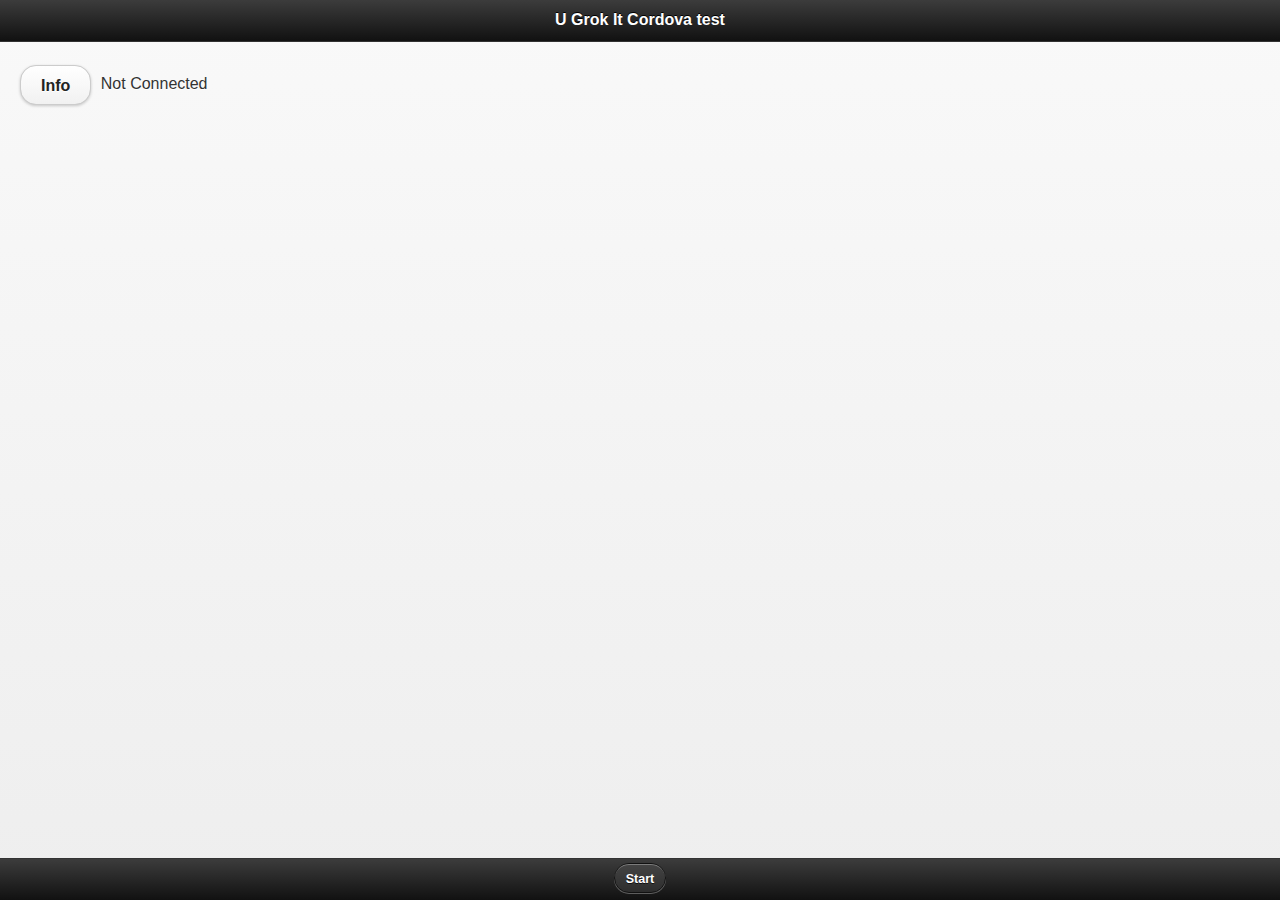
==== mobileGrokIt/index.html @ d13e1808 "Added cordova sample app" ====
<!DOCTYPE html>
<!--
    Licensed to the Apache Software Foundation (ASF) under one
    or more contributor license agreements.  See the NOTICE file
    distributed with this work for additional information
    regarding copyright ownership.  The ASF licenses this file
    to you under the Apache License, Version 2.0 (the
    "License"); you may not use this file except in compliance
    with the License.  You may obtain a copy of the License at

    http://www.apache.org/licenses/LICENSE-2.0

    Unless required by applicable law or agreed to in writing,
    software distributed under the License is distributed on an
    "AS IS" BASIS, WITHOUT WARRANTIES OR CONDITIONS OF ANY
     KIND, either express or implied.  See the License for the
    specific language governing permissions and limitations
    under the License.
-->
<html>
<head>
  <meta charset="utf-8" />
  <meta name="format-detection" content="telephone=no" />
  <meta name="viewport" content="user-scalable=no, initial-scale=1, maximum-scale=1, minimum-scale=1, width=device-width, height=device-height, target-densitydpi=medium-dpi" />
  <link rel="stylesheet" href="jquery.mobile-1.3.1.min.css" />
  <script src="jquery-1.9.1.min.js"></script>
  <script src="jquery.mobile-1.3.1.min.js"></script>
  <link rel="stylesheet" type="text/css" href="css/index.css" />
  <title>Hello World</title>
</head>
<body>

  <!-- Home Page -->
  <div data-role="page" id="home">
    <div data-role="header" data-position="fixed">
	  <h1>U Grok It Cordova test</h1>
	</div>
    <div data-role="content">
	  <div style="width:100%">
	    <!-- <a href="javascript:location.reload()" data-role="button" data-inline="true">R</a> -->
	    <a id="infoButton" data-role="button" data-inline="true">Info</a>
	    <span id="infoText">Not Connected</span>
      <a id="batteryButton" data-role="button" data-inline="true" style="display:none">Battery</a>
      <a id="configureButton" data-role="button" data-inline="true" style="display:none">Conf</a>
	  </div>
		<ul data-role="listview" data-inset="true">
			<!-- <li><a href="#">3f00000000000000000000000005</a></li> -->
		</ul>
	  <div data-role="footer" data-position="fixed" style="text-align:center;padding:4px 0 4px 0">
	  	<a id="startStopButton" data-role="button">Start</a>
	  </div>
	</div>
  </div>

  <script type="text/javascript">
    window.onerror = function(message, url, lineNumber) {
			var s = "Error: " + message + ": " + url + ", line " + lineNumber;
      if (ugi && ugi.log) ugi.log(s); else alert(s);
    }
  </script>
  <script type="text/javascript" src="cordova.js"></script>
  <script type="text/javascript" src="js/index.js"></script>
  <script type="text/javascript">
    app.initialize();
  </script>
</body>
</html>
---- mobileGrokIt/css/index.css ----
/*
 * Licensed to the Apache Software Foundation (ASF) under one
 * or more contributor license agreements.  See the NOTICE file
 * distributed with this work for additional information
 * regarding copyright ownership.  The ASF licenses this file
 * to you under the Apache License, Version 2.0 (the
 * "License"); you may not use this file except in compliance
 * with the License.  You may obtain a copy of the License at
 *
 * http://www.apache.org/licenses/LICENSE-2.0
 *
 * Unless required by applicable law or agreed to in writing,
 * software distributed under the License is distributed on an
 * "AS IS" BASIS, WITHOUT WARRANTIES OR CONDITIONS OF ANY
 * KIND, either express or implied.  See the License for the
 * specific language governing permissions and limitations
 * under the License.
 */
* {
    -webkit-tap-highlight-color: rgba(0,0,0,0); /* make transparent link selection, adjust last value opacity 0 to 1.0 */
}

body {
    -webkit-touch-callout: none;                /* prevent callout to copy image, etc when tap to hold */
    -webkit-text-size-adjust: none;             /* prevent webkit from resizing text to fit */
    -webkit-user-select: none;                  /* prevent copy paste, to allow, change 'none' to 'text' */
}
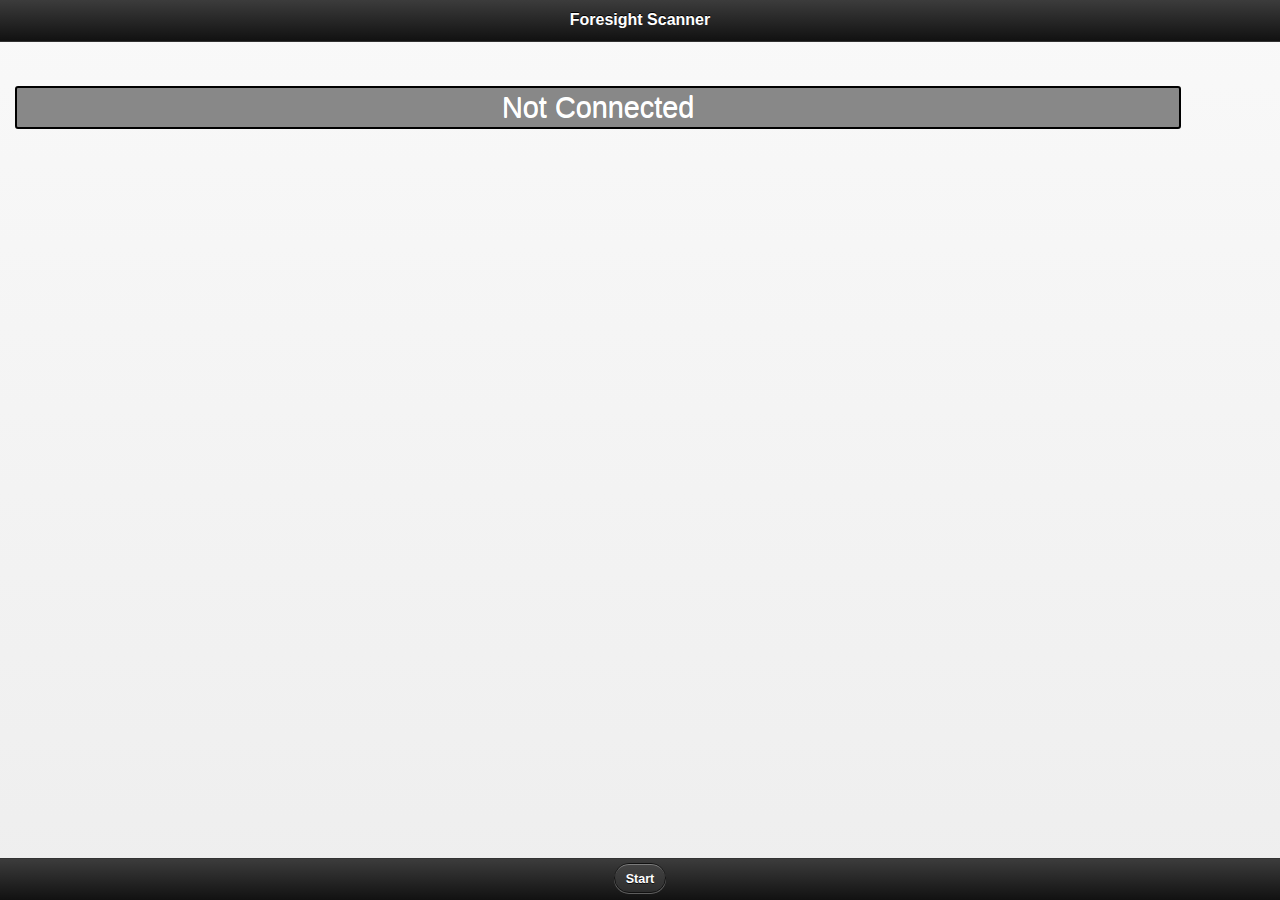
==== commit 878a2eff: "Updated mobile scanning app" ====
--- a/mobileGrokIt/index.html
+++ b/mobileGrokIt/index.html
@@ -26,20 +26,20 @@
   <script src="jquery-1.9.1.min.js"></script>
   <script src="jquery.mobile-1.3.1.min.js"></script>
   <link rel="stylesheet" type="text/css" href="css/index.css" />
-  <title>Hello World</title>
+  <title>Foresight - Scanner</title>
 </head>
 <body>
 
   <!-- Home Page -->
   <div data-role="page" id="home">
     <div data-role="header" data-position="fixed">
-	  <h1>U Grok It Cordova test</h1>
+	  <h1>Foresight Scanner</h1>
 	</div>
     <div data-role="content">
-	  <div style="width:100%">
+	  <div id="informationHolder" style="width:100%">
+      <p id="scanningHeader" style="display:none">Now Scanning</p>
 	    <!-- <a href="javascript:location.reload()" data-role="button" data-inline="true">R</a> -->
-	    <a id="infoButton" data-role="button" data-inline="true">Info</a>
-	    <span id="infoText">Not Connected</span>
+	    <p id="infoText">Not Connected</p>
       <a id="batteryButton" data-role="button" data-inline="true" style="display:none">Battery</a>
       <a id="configureButton" data-role="button" data-inline="true" style="display:none">Conf</a>
 	  </div>
--- a/mobileGrokIt/css/index.css
+++ b/mobileGrokIt/css/index.css
@@ -25,3 +25,17 @@
     -webkit-text-size-adjust: none;             /* prevent webkit from resizing text to fit */
     -webkit-user-select: none;                  /* prevent copy paste, to allow, change 'none' to 'text' */
 }
+
+#informationHolder {
+	text-align: center;
+}
+
+#scanningHeader, #infoText {
+	background-color: #888;
+	color: #FFF;
+	border: 2px solid #000;
+	border-radius: 3px;
+	padding: 3px;
+	font-size: 1.8em;
+	width: 92.5%;
+}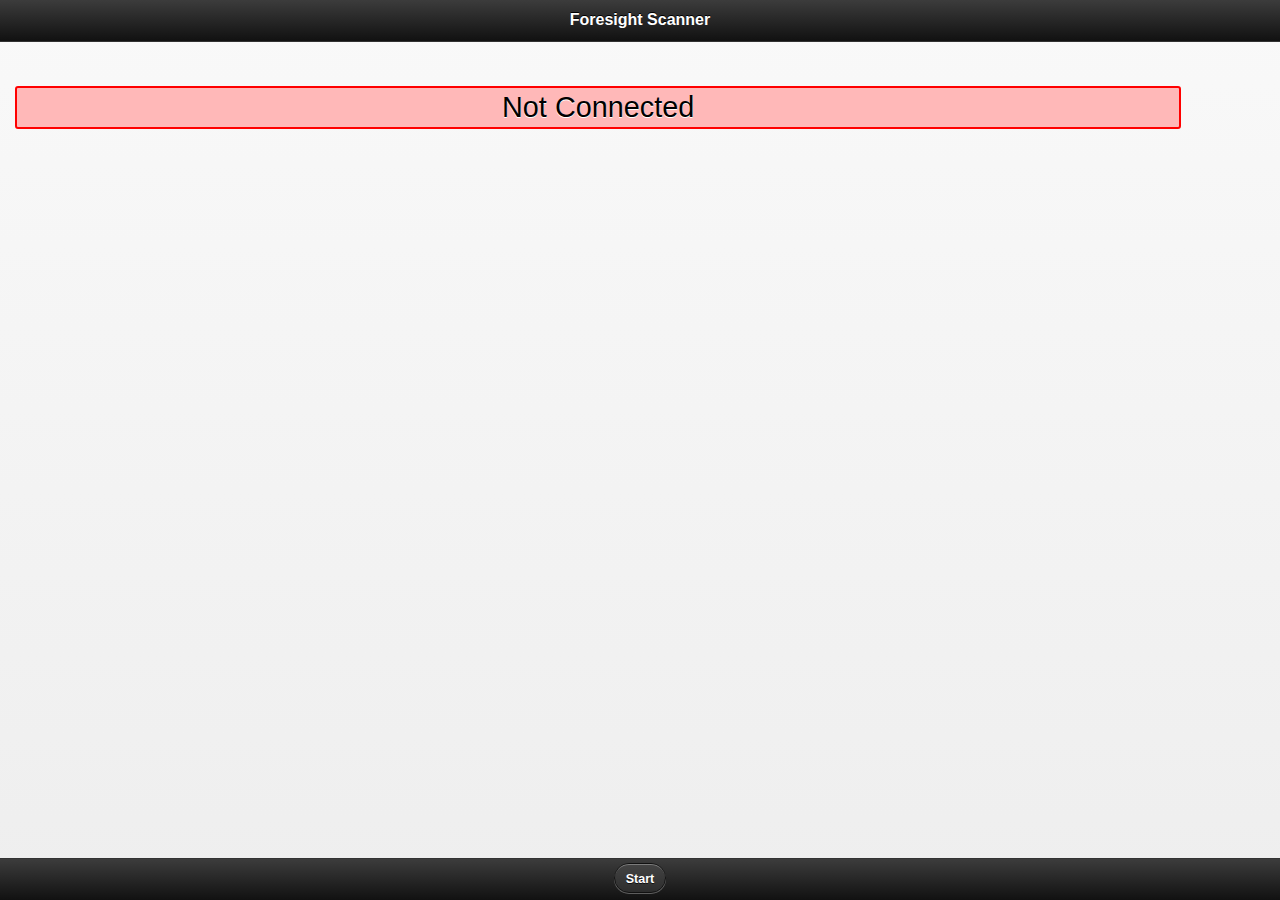
==== commit e1e65d93: "Updated mobile scanner - gen random names and store" ====
--- a/mobileGrokIt/index.html
+++ b/mobileGrokIt/index.html
@@ -40,8 +40,8 @@
       <p id="scanningHeader" style="display:none">Now Scanning</p>
 	    <!-- <a href="javascript:location.reload()" data-role="button" data-inline="true">R</a> -->
 	    <p id="infoText">Not Connected</p>
-      <a id="batteryButton" data-role="button" data-inline="true" style="display:none">Battery</a>
-      <a id="configureButton" data-role="button" data-inline="true" style="display:none">Conf</a>
+      <!-- <a id="batteryButton" data-role="button" data-inline="true" style="display:none">Battery</a>
+      <a id="configureButton" data-role="button" data-inline="true" style="display:none">Conf</a> -->
 	  </div>
 		<ul data-role="listview" data-inset="true">
 			<!-- <li><a href="#">3f00000000000000000000000005</a></li> -->
--- a/mobileGrokIt/css/index.css
+++ b/mobileGrokIt/css/index.css
@@ -31,11 +31,20 @@
 }
 
 #scanningHeader, #infoText {
-	background-color: #888;
-	color: #FFF;
-	border: 2px solid #000;
 	border-radius: 3px;
 	padding: 3px;
 	font-size: 1.8em;
 	width: 92.5%;
+}
+
+#infoText {
+	background-color: #ffb8b8;
+	color: #000;
+	border: 2px solid #F00;
+}
+
+#scanningHeader {
+	background-color: #cbffca;
+	color: #000;
+	border: 2px solid #0cff00;
 }